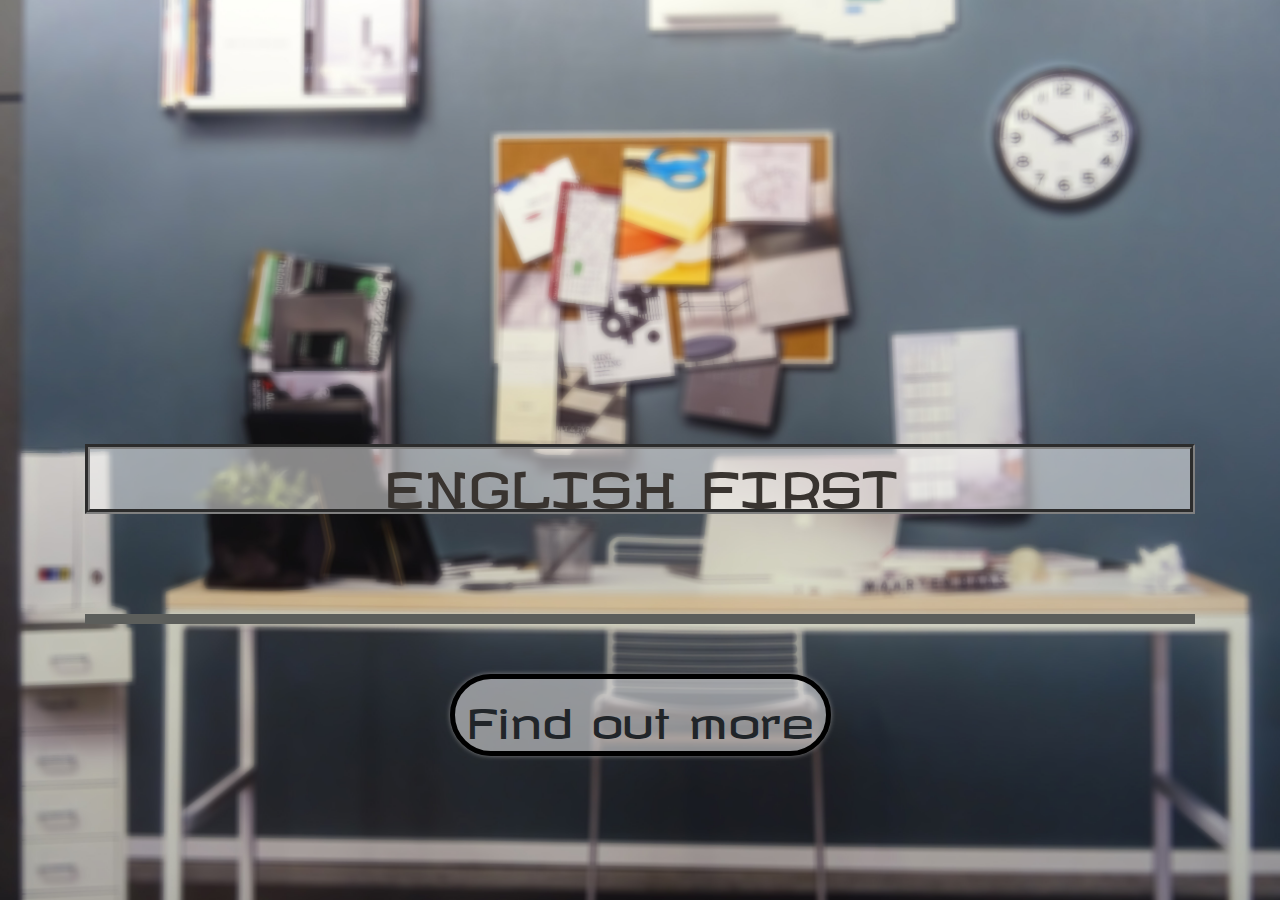
==== EnglishStart.html @ 8b29d4c9 "uploading website" ====
<!DOCTYPE html>
<html lang="en">
<head>
	<meta charset="UTF-8">
	<title>English course</title>
	<link rel="stylesheet" href="https://stackpath.bootstrapcdn.com/bootstrap/4.5.2/css/bootstrap.min.css" integrity="sha384-JcKb8q3iqJ61gNV9KGb8thSsNjpSL0n8PARn9HuZOnIxN0hoP+VmmDGMN5t9UJ0Z" crossorigin="anonymous">
	<link rel="stylesheet" type="text/css" href="style3.css">
	<link href="https://fonts.googleapis.com/css2?family=Revalia&display=swap" rel="stylesheet">
</head>
<body>
	<header class="background text-center d-flex">
		<div class="container my-auto">
			<div class="row">
				<div class="col-lg-12 my-auto">
					<h1><span>English First</span></h1>
					<hr>
				</div>
				<div class="col-lg-12 my-auto">
					<!-- Begin Mailchimp Signup Form -->
					<link href="//cdn-images.mailchimp.com/embedcode/classic-10_7.css" rel="stylesheet" type="text/css">
<div id="mc_embed_signup">
	<form action="https://inforeklama.us17.list-manage.com/subscribe/post?u=02920f5821bcd2c6ce59434d7&amp;id=073b3d121d" method="post" id="mc-embedded-subscribe-form" name="mc-embedded-subscribe-form" class="validate" target="_blank" novalidate>
		<div id="mc_embed_signup_scroll">
			</div>	<div id="mce-responses" class="clear">
				<div class="response" id="mce-error-response" style="display:none"></div>
				<div class="response" id="mce-success-response" style="display:none"></div>
			</div>    <!-- real people should not fill this in and expect good things - do not remove this or risk form bot signups-->
			<div style="position: absolute; left: -5000px;" aria-hidden="true"><input type="text" name="b_02920f5821bcd2c6ce59434d7_073b3d121d" tabindex="-1" value=""></div>
			<div class="clear"><input type="submit" class="btn" value="Find out more" name="Find out more" id="mc-embedded-subscribe" class="button"></div>
		</div>
	</form>
</div>
</div>
</div>
</div>
</header>
</body>
</html>
---- style3.css ----
body,
html {
  width: 100%;
  height: 100%; 
}

header.background {
  background-position: center;
  background-image: url("bk1.jpg");
  background-size: cover;
  height: 100%; 
}

h1 { 
	font-size: 50px; 
	color: white; 
	background-color: rgba(255, 255, 255, 0.5);
	font-family: 'Revalia', cursive;
	text-transform: uppercase;
	text-align: center;
	margin-top: 300px;
	color: #393430; 
	border: 5px solid gray; 
	border-style: groove; 
 }

 .btn { 
	border-radius: 50px; 
	font-size: 40px; 
	font-family: 'Revalia';
	box-shadow: 0px 0px 5px grey; 
	background-color: rgba(255, 255, 255, 0.5);
	border: solid 5px black;
 }

 .btn:hover { 
	background-color: rgba(255, 105, 180, 0.5); 
	color: white;
  }

  .btn:active { 
	background-color: pink; 
	color: white;
   }


 hr {
 	margin-top: 100px;  
 	margin-bottom: 50px; 
 	border: 5px solid #5C5E5B;
 }
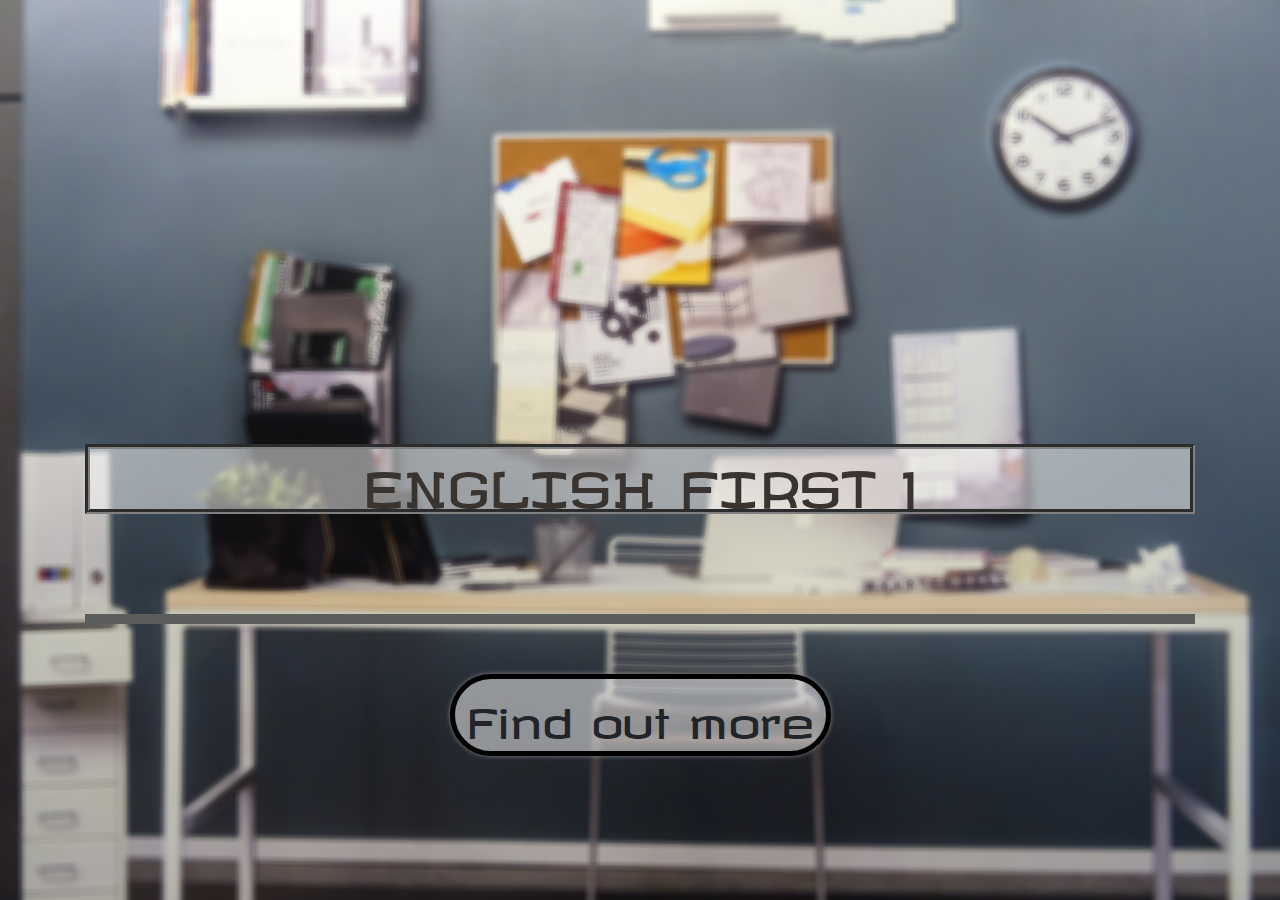
==== commit 3d63a801: "new1" ====
--- a/EnglishStart.html
+++ b/EnglishStart.html
@@ -12,13 +12,12 @@
 		<div class="container my-auto">
 			<div class="row">
 				<div class="col-lg-12 my-auto">
-					<h1><span>English First</span></h1>
+					<h1><span>English First 1</span></h1>
 					<hr>
 				</div>
 				<div class="col-lg-12 my-auto">
 					<!-- Begin Mailchimp Signup Form -->
 					<link href="//cdn-images.mailchimp.com/embedcode/classic-10_7.css" rel="stylesheet" type="text/css">
-<div id="mc_embed_signup">
 	<form action="https://inforeklama.us17.list-manage.com/subscribe/post?u=02920f5821bcd2c6ce59434d7&amp;id=073b3d121d" method="post" id="mc-embedded-subscribe-form" name="mc-embedded-subscribe-form" class="validate" target="_blank" novalidate>
 		<div id="mc_embed_signup_scroll">
 			</div>	<div id="mce-responses" class="clear">
@@ -27,11 +26,7 @@
 			</div>    <!-- real people should not fill this in and expect good things - do not remove this or risk form bot signups-->
 			<div style="position: absolute; left: -5000px;" aria-hidden="true"><input type="text" name="b_02920f5821bcd2c6ce59434d7_073b3d121d" tabindex="-1" value=""></div>
 			<div class="clear"><input type="submit" class="btn" value="Find out more" name="Find out more" id="mc-embedded-subscribe" class="button"></div>
-		</div>
 	</form>
-</div>
-</div>
-</div>
 </div>
 </header>
 </body>
--- a/style3.css
+++ b/style3.css
@@ -39,7 +39,7 @@
   }
 
   .btn:active { 
-	background-color: pink; 
+	background-color: rgba(255, 105, 180, 0.5); 
 	color: white;
    }
 
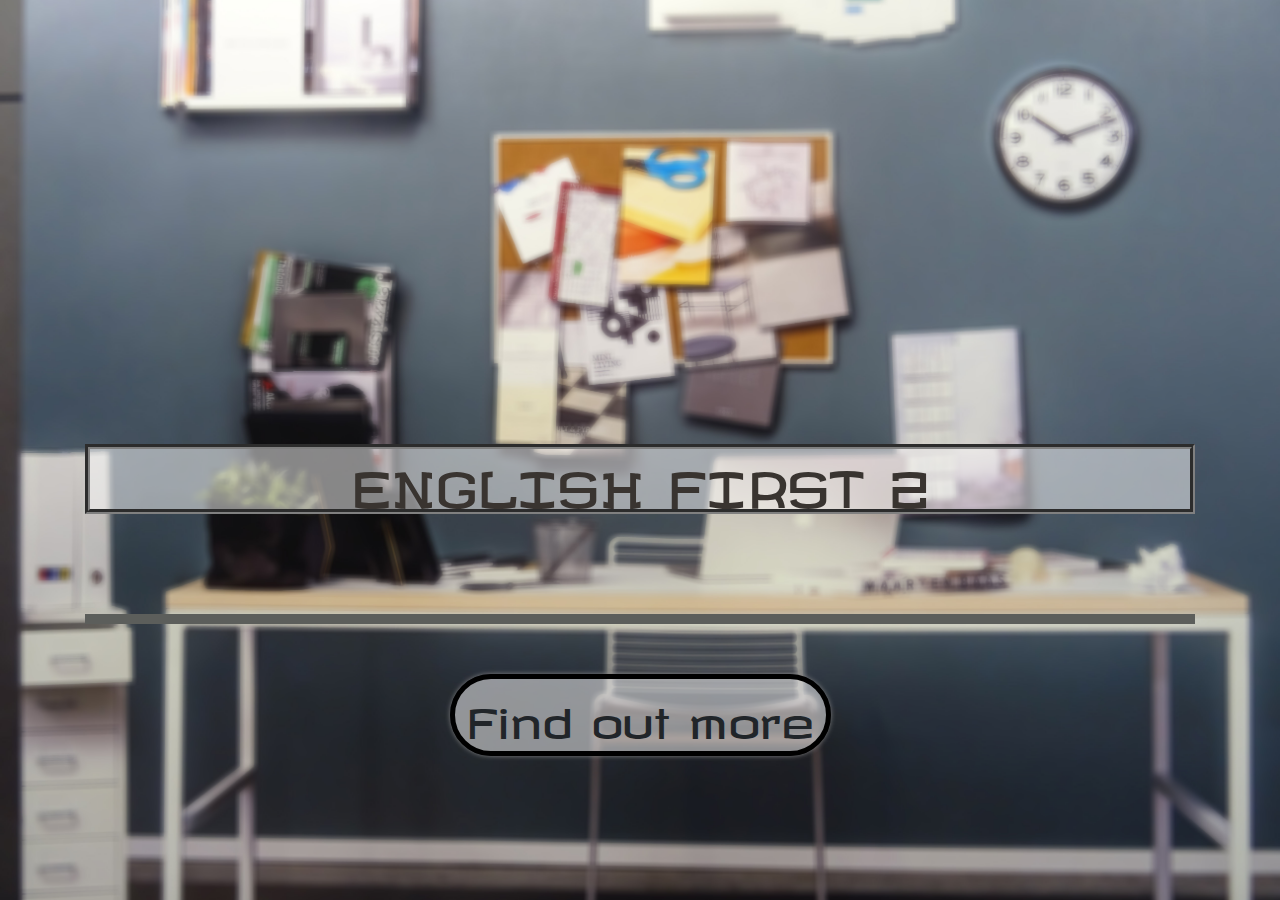
==== commit 5a172d9d: "lh2" ====
--- a/EnglishStart.html
+++ b/EnglishStart.html
@@ -12,7 +12,7 @@
 		<div class="container my-auto">
 			<div class="row">
 				<div class="col-lg-12 my-auto">
-					<h1><span>English First 1</span></h1>
+					<h1><span>English First 2</span></h1>
 					<hr>
 				</div>
 				<div class="col-lg-12 my-auto">
@@ -20,12 +20,12 @@
 					<link href="//cdn-images.mailchimp.com/embedcode/classic-10_7.css" rel="stylesheet" type="text/css">
 	<form action="https://inforeklama.us17.list-manage.com/subscribe/post?u=02920f5821bcd2c6ce59434d7&amp;id=073b3d121d" method="post" id="mc-embedded-subscribe-form" name="mc-embedded-subscribe-form" class="validate" target="_blank" novalidate>
 		<div id="mc_embed_signup_scroll">
-			</div>	<div id="mce-responses" class="clear">
+			</div>	<div id="mce-responses">
 				<div class="response" id="mce-error-response" style="display:none"></div>
 				<div class="response" id="mce-success-response" style="display:none"></div>
 			</div>    <!-- real people should not fill this in and expect good things - do not remove this or risk form bot signups-->
 			<div style="position: absolute; left: -5000px;" aria-hidden="true"><input type="text" name="b_02920f5821bcd2c6ce59434d7_073b3d121d" tabindex="-1" value=""></div>
-			<div class="clear"><input type="submit" class="btn" value="Find out more" name="Find out more" id="mc-embedded-subscribe" class="button"></div>
+			<input type="submit" class="btn" value="Find out more" name="Find out more" id="mc-embedded-subscribe" class="button">
 	</form>
 </div>
 </header>
